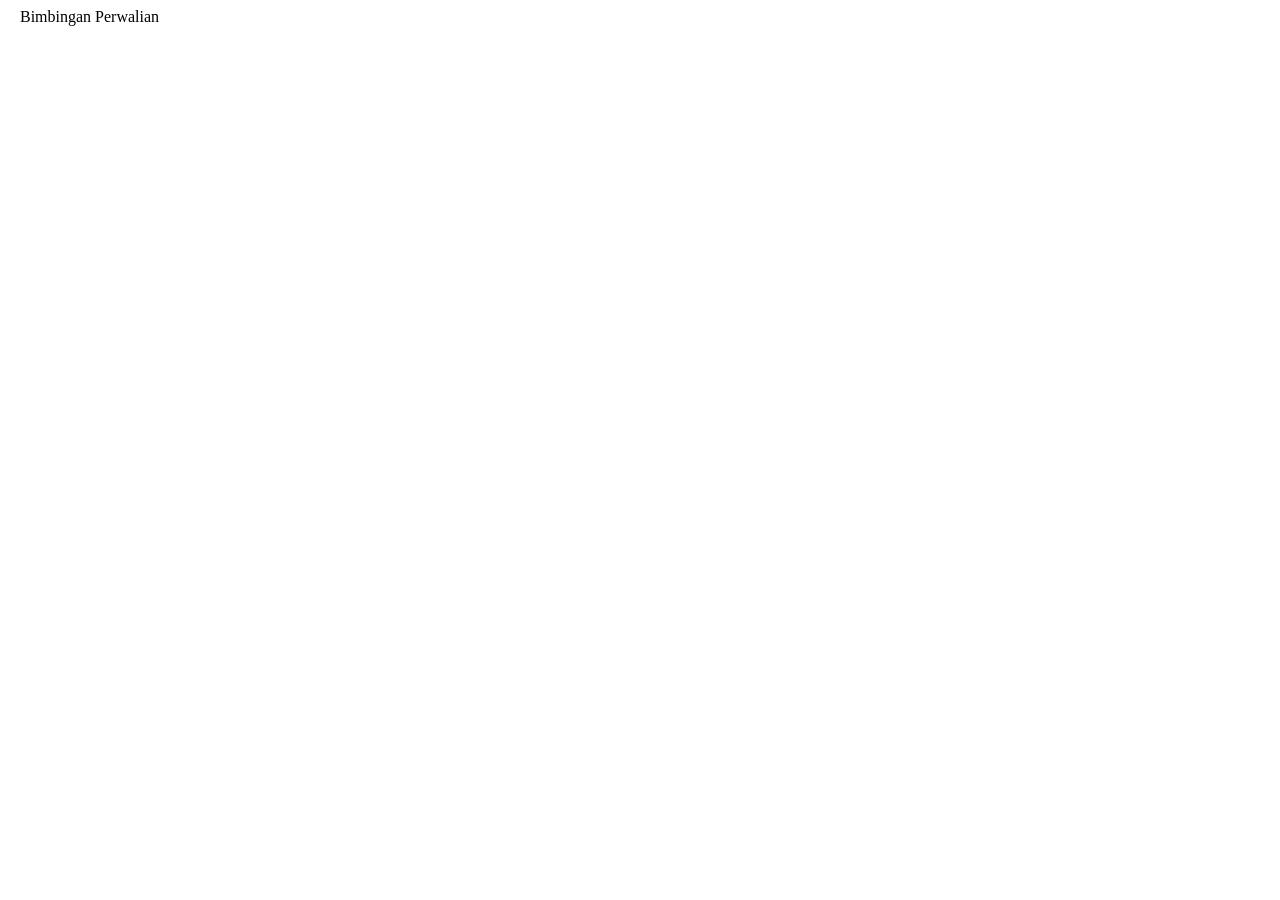
==== menu-perwalian.html @ 116cba56 "Refactor getUsernameGuruAktif for better clarity Refactor getUsernameGuruAktif function to prioritiz" ====
<!-- FILE: menu-perwalian.html -->

<!-- PUSTAKA SHEETJS UNTUK EKSPOR EXCEL -->
<script src="https://cdn.jsdelivr.net/npm/xlsx@0.18.5/dist/xlsx.full.min.js"></script>

<!-- 1. MENU UTAMA SIDEBAR (Dropdown Accordion) -->
<div id="btnNavBimbinganPerwalian" class="menu-item" onclick="toggleSubMenuPerwalian()" style="justify-content: space-between;">
    <div style="display: flex; align-items: center; gap: 12px;">
        <i class="ri-user-shared-line"></i> Bimbingan Perwalian
    </div>
    <i class="ri-arrow-down-s-line" id="iconArrowPerwalian" style="transition: transform 0.3s ease;"></i>
</div>

<!-- CONTAINER SUB-MENU PERWALIAN -->
<div id="subMenuPerwalianContainer" style="display: none; padding-left: 18px; flex-direction: column; gap: 4px; margin-top: 2px;">
    <div id="btnSubPerkembanganSiswa" class="menu-item" onclick="switchSidebarMenu('perkembanganSiswaTab')" style="font-size: 13px; padding: 10px 14px;">
        <i class="ri-line-chart-line"></i> Monitoring Perkembangan
    </div>
    <div id="btnSubKehadiranKedisiplinan" class="menu-item" onclick="switchSidebarMenu('kehadiranKedisiplinanTab')" style="font-size: 13px; padding: 10px 14px;">
        <i class="ri-user-follow-line"></i> Kehadiran & Kedisiplinan
    </div>
    <div id="btnSubCatatanWali" class="menu-item" onclick="switchSidebarMenu('catatanWaliTab')" style="font-size: 13px; padding: 10px 14px;">
        <i class="ri-draft-line"></i> Catatan & Karakter Murid
    </div>
    <div id="btnSubRekomendasiKarir" class="menu-item" onclick="switchSidebarMenu('rekomendasiKarirTab')" style="font-size: 13px; padding: 10px 14px;">
        <i class="ri-compass-3-line"></i> Rekomendasi Studi & Karir
    </div>
</div>


<!-- HALAMAN KONTEN SUB-MENU 1: MONITORING PERKEMBANGAN -->
<div id="perkembanganSiswaTab" class="tab-content-view" style="display:none;">
    
    <div class="content-header" style="margin-bottom: 20px;">
        <h2 style="font-size:20px; font-weight:700; color:#1e293b; margin-bottom:4px;">Daftar Murid Binaan &amp; Jurnal Perwalian</h2>
        <p style="color:#64748b; font-size:13px;">Daftar siswa binaan aktif beserta rekam jejak bimbingan perwalian.</p>
    </div>

    <!-- 1. TABEL DAFTAR MURID BINAAN (LANGSUNG TAMPIL ATAS) -->
    <div style="background:#fff; border-radius:12px; border:1px solid #e2e8f0; padding:16px; margin-bottom:24px; box-shadow:0 1px 3px rgba(0,0,0,0.05);">
        <div style="display:flex; justify-content:space-between; align-items:center; margin-bottom:12px;">
            <h3 style="font-size:15px; font-weight:700; color:#0f172a; margin:0;">
                <i class="ri-user-star-line" style="color:#2563eb;"></i> Daftar Murid Binaan Aktif
            </h3>
            <span id="totalMuridBadge" style="background:#e0f2fe; color:#0369a1; padding:4px 10px; border-radius:20px; font-size:12px; font-weight:600;">Memuat data...</span>
        </div>
        
        <div style="overflow-x:auto;">
            <table style="width:100%; border-collapse:collapse; text-align:left; font-size:13px;">
                <thead>
                    <tr style="background:#f8fafc; border-bottom:1px solid #e2e8f0; color:#475569; font-weight:600;">
                        <th style="padding:10px 12px; width:40px; text-align:center;">No.</th>
                        <th style="padding:10px 12px; width:120px;">NISN</th>
                        <th style="padding:10px 12px;">Nama Siswa</th>
                        <th style="padding:10px 12px; width:100px; text-align:center;">Kelas</th>
                        <th style="padding:10px 12px; width:80px; text-align:center;">Rata-Rata</th>
                        <th style="padding:10px 12px; width:80px; text-align:center;">Rank</th>
                        <th style="padding:10px 12px; width:120px; text-align:center;">Aksi</th>
                    </tr>
                </thead>
                <tbody id="tbodyDaftarMuridBinaan">
                    <tr><td colspan="7" style="text-align:center; padding:16px; color:#94a3b8;">Memuat daftar siswa binaan...</td></tr>
                </tbody>
            </table>
        </div>
    </div>

    <!-- 2. RIWAYAT JURNAL PERWALIAN (DI BAGIAN BAWAH) -->
    <div style="background:#fff; border-radius:12px; border:1px solid #e2e8f0; padding:16px; box-shadow:0 1px 3px rgba(0,0,0,0.05);">
        <div style="display:flex; justify-content:space-between; align-items:center; flex-wrap:wrap; gap:12px; margin-bottom:16px;">
            <h3 style="font-size:15px; font-weight:700; color:#0f172a; margin:0;">
                <i class="ri-file-list-3-line" style="color:#2563eb;"></i> Riwayat Bimbingan Bulanan
            </h3>

            <div style="display:flex; align-items:center; gap:8px; flex-wrap:wrap;">
                <label style="font-size:13px; font-weight:600; color:#475569;">Bulan:</label>
                <select id="filterBulanJurnal" onchange="muatJurnalPerwalian()" style="padding:6px 12px; border:1px solid #cbd5e1; border-radius:8px; font-size:13px;">
                    <option value="Januari">Januari</option><option value="Februari">Februari</option><option value="Maret">Maret</option>
                    <option value="April">April</option><option value="Mei">Mei</option><option value="Juni">Juni</option>
                    <option value="Juli">Juli</option><option value="Agustus" selected>Agustus</option><option value="September">September</option>
                    <option value="Oktober">Oktober</option><option value="November">November</option><option value="Desember">Desember</option>
                </select>

                <!-- TOMBOL EKSPOR EXCEL & CETAK PDF LAPORAN -->
                <button onclick="eksporJurnalKeExcel()" style="background:#16a34a; color:#fff; border:none; padding:7px 12px; border-radius:8px; font-weight:600; font-size:12px; cursor:pointer; display:flex; align-items:center; gap:4px;">
                    <i class="ri-file-excel-2-line"></i> Ekspor Excel
                </button>
                <button onclick="cetakLaporanPerwalianPDF()" style="background:#0284c7; color:#fff; border:none; padding:7px 12px; border-radius:8px; font-weight:600; font-size:12px; cursor:pointer; display:flex; align-items:center; gap:4px;">
                    <i class="ri-printer-line"></i> Cetak PDF
                </button>

                <button onclick="bukaModalFormPerwalian()" style="background:#2563eb; color:#fff; border:none; padding:7px 14px; border-radius:8px; font-weight:600; font-size:12px; cursor:pointer; display:flex; align-items:center; gap:4px;">
                    <i class="ri-add-line"></i> Tambah Catatan Manual
                </button>
            </div>
        </div>

        <div style="overflow-x:auto;">
            <table style="width:100%; border-collapse:collapse; text-align:left; font-size:13px;">
                <thead>
                    <tr style="background:#f8fafc; border-bottom:1px solid #e2e8f0; color:#475569;">
                        <th style="padding:10px 12px; width:40px; text-align:center;">No.</th>
                        <th style="padding:10px 12px; width:100px;">Tanggal</th>
                        <th style="padding:10px 12px; width:180px;">Nama Murid</th>
                        <th style="padding:10px 12px;">Masalah</th>
                        <th style="padding:10px 12px;">Saran / Tindak Lanjut</th>
                    </tr>
                </thead>
                <tbody id="tbodyJurnalPerwalianModern">
                    <tr><td colspan="5" style="text-align:center; padding:16px; color:#94a3b8;">Memuat data jurnal...</td></tr>
                </tbody>
            </table>
        </div>
    </div>
</div>

<!-- ========================================== -->
<!-- MODAL FORM CATATAN PERWALIAN FITUR INSTAN -->
<!-- ========================================== -->
<div id="modalFormPerwalian" style="display: none; position: fixed; top: 0; left: 0; width: 100%; height: 100%; background: rgba(15, 23, 42, 0.6); z-index: 9999; justify-content: center; align-items: center; padding: 16px;">
    <div style="background: #fff; border-radius: 12px; width: 100%; max-width: 580px; padding: 24px; box-shadow: 0 20px 25px -5px rgba(0, 0, 0, 0.1); max-height: 90vh; overflow-y: auto;">
        <div style="display: flex; justify-content: space-between; align-items: center; margin-bottom: 16px;">
            <h3 style="font-size: 16px; font-weight: 700; color: #0f172a; margin: 0;">Tambah Catatan Bimbingan</h3>
            <button onclick="tutupModalFormPerwalian()" style="background: none; border: none; font-size: 20px; cursor: pointer; color: #64748b;">&times;</button>
        </div>

        <!-- FITUR INSTAN: REKOMENDASI CATATAN CEPAT -->
        <div style="background: #f8fafc; border: 1px dashed #cbd5e1; padding: 12px; border-radius: 10px; margin-bottom: 16px;">
            <label style="display: block; font-size: 11px; font-weight: 700; color: #1e293b; margin-bottom: 8px;">⚡ Pilihan Rekomendasi Instan:</label>
            <div style="display: flex; flex-wrap: wrap; gap: 6px; max-height: 110px; overflow-y: auto; padding-right: 4px;">
                <button type="button" onclick="isiTemplateInstan('disiplin')" style="background: #e0f2fe; color: #0369a1; border: 1px solid #bae6fd; padding: 4px 10px; border-radius: 6px; font-size: 11px; font-weight: 600; cursor: pointer;">Kedisiplinan</button>
                <button type="button" onclick="isiTemplateInstan('akademik')" style="background: #fef3c7; color: #92400e; border: 1px solid #fde68a; padding: 4px 10px; border-radius: 6px; font-size: 11px; font-weight: 600; cursor: pointer;">Motivasi Belajar</button>
                <button type="button" onclick="isiTemplateInstan('karir')" style="background: #dcfce7; color: #166534; border: 1px solid #bbf7d0; padding: 4px 10px; border-radius: 6px; font-size: 11px; font-weight: 600; cursor: pointer;">Studi & Karir</button>
                <button type="button" onclick="isiTemplateInstan('karakter')" style="background: #f3e8ff; color: #6b21a8; border: 1px solid #e9d5ff; padding: 4px 10px; border-radius: 6px; font-size: 11px; font-weight: 600; cursor: pointer;">Sikap & Karakter</button>
                <button type="button" onclick="isiTemplateInstan('presensi')" style="background: #ffe4e6; color: #9f1239; border: 1px solid #fecdd3; padding: 4px 10px; border-radius: 6px; font-size: 11px; font-weight: 600; cursor: pointer;">Kehadiran / Presensi</button>
                <button type="button" onclick="isiTemplateInstan('ujian')" style="background: #ffedd5; color: #9a3412; border: 1px solid #fed7aa; padding: 4px 10px; border-radius: 6px; font-size: 11px; font-weight: 600; cursor: pointer;">Persiapan Ujian</button>
                <button type="button" onclick="isiTemplateInstan('bakat')" style="background: #e0e7ff; color: #3730a3; border: 1px solid #c7d2fe; padding: 4px 10px; border-radius: 6px; font-size: 11px; font-weight: 600; cursor: pointer;">Pengembangan Bakat</button>
                <button type="button" onclick="isiTemplateInstan('evaluasi')" style="background: #f1f5f9; color: #334155; border: 1px solid #e2e8f0; padding: 4px 10px; border-radius: 6px; font-size: 11px; font-weight: 600; cursor: pointer;">Evaluasi Semester</button>
            </div>
        </div>

        <form id="formPerwalian" onsubmit="simpanCatatanPerwalian(event)">
            <div style="margin-bottom: 12px;">
                <label style="display: block; font-size: 12px; font-weight: 600; color: #475569; margin-bottom: 4px;">Tanggal Bimbingan</label>
                <input type="date" id="inputTanggalPerwalian" required style="width: 100%; padding: 8px 12px; border: 1px solid #cbd5e1; border-radius: 8px; font-size: 13px;">
            </div>

            <div style="margin-bottom: 12px;">
                <label style="display: block; font-size: 12px; font-weight: 600; color: #475569; margin-bottom: 4px;">Pilih Murid</label>
                <select id="inputSiswaPerwalian" required style="width: 100%; padding: 8px 12px; border: 1px solid #cbd5e1; border-radius: 8px; font-size: 13px;">
                    <option value="">-- Pilih Murid Perwalian --</option>
                    <option value="SEMUA_SISWA" style="font-weight:700; color:#2563eb;">🌐 -- SEMUA MURID BINAAN (Input Massal) --</option>
                </select>
            </div>

            <div style="margin-bottom: 12px;">
                <label style="display: block; font-size: 12px; font-weight: 600; color: #475569; margin-bottom: 4px;">Permasalahan / Topik Bimbingan</label>
                <textarea id="inputMasalahPerwalian" rows="3" required style="width: 100%; padding: 8px 12px; border: 1px solid #cbd5e1; border-radius: 8px; font-size: 13px;"></textarea>
            </div>

            <div style="margin-bottom: 16px;">
                <label style="display: block; font-size: 12px; font-weight: 600; color: #475569; margin-bottom: 4px;">Saran / Tindak Lanjut</label>
                <textarea id="inputSaranPerwalian" rows="3" required style="width: 100%; padding: 8px 12px; border: 1px solid #cbd5e1; border-radius: 8px; font-size: 13px;"></textarea>
            </div>

            <div style="display: flex; justify-content: flex-end; gap: 8px;">
                <button type="button" onclick="tutupModalFormPerwalian()" style="padding: 8px 16px; border: 1px solid #cbd5e1; background: #fff; border-radius: 8px; font-size: 13px; cursor: pointer;">Batal</button>
                <button type="submit" id="btnSimpanPerwalian" style="padding: 8px 16px; background: #2563eb; color: #fff; border: none; border-radius: 8px; font-size: 13px; font-weight: 600; cursor: pointer;">Simpan Catatan</button>
            </div>
        </form>
    </div>
</div>

<!-- SCRIPT LOGIKA JAVASCRIPT -->
<script>
var dataGlobalMuridPerwalian = [];
var dataGlobalJurnalPerwalian = []; 

// FUNGSI MENDAPATKAN USERNAME / NAMA GURU AKTIF SAAT INI (PREVENT STUCK AKUN)
function getUsernameGuruAktif() {
    // 1. Ambil dari objek sesi login aktif yang sedang berjalan di portal
    if (typeof sessionUserAktif !== 'undefined' && sessionUserAktif) {
        if (sessionUserAktif.nama) return sessionUserAktif.nama;
        if (sessionUserAktif.username_guru) return sessionUserAktif.username_guru;
        if (sessionUserAktif.username) return sessionUserAktif.username;
    }

    // 2. Ambil dari teks nama di sidebar jika sudah dirender
    let elNama = document.getElementById('lblUserAktif');
    if (elNama) {
        let teksNama = (elNama.innerText || elNama.textContent || '').trim();
        if (teksNama && teksNama !== '-' && teksNama.length > 2) {
            return teksNama;
        }
    }

    return 'Nurul Faozi';
}

// FUNGSI MENDAPATKAN IDENTITAS GURU AKTIF LENGKAP
function getIdentitasGuruAktif() {
    let nama = 'Nurul Faozi';
    let nip = '199312312019031012';

    if (typeof userActive !== 'undefined' && userActive) {
        if (userActive.nama) nama = userActive.nama;
        if (userActive.nip && userActive.nip !== 'GURUSMAN1') nip = userActive.nip;
    } else {
        let storedNama = localStorage.getItem('loggedInNama') || sessionStorage.getItem('loggedInNama');
        let storedNip = sessionStorage.getItem('loggedInUser') || localStorage.getItem('loggedInUser');
        if (storedNama) nama = storedNama;
        if (storedNip && storedNip !== 'GURUSMAN1') nip = storedNip;
    }

    return { nama: nama, nip: nip };
}

// TEMPLATE REKOMENDASI CATATAN INSTAN LENGKAP
const TEMPLATE_CATATAN = {
    disiplin: {
        masalah: 'Monitoring ketepatan waktu dan kedisiplinan belajar di kelas.',
        saran: 'Mempertahankan kedisiplinan hadir, mematuhi tata tertib sekolah, dan menjaga kerapian berpakaian.'
    },
    akademik: {
        masalah: 'Evaluasi capaian hasil belajar dan konsistensi waktu belajar mandiri.',
        saran: 'Menyusun jadwal belajar rutin di rumah, mengurangi penggunaan gawai berlebihan, serta aktif bertanya saat pembelajaran.'
    },
    karir: {
        masalah: 'Konsultasi minat jurusan perguruan tinggi dan eksplorasi karir masa depan.',
        saran: 'Diarahkan mempelajari kekeketatan jalur SNBP/SNBT, menjaga stabilitas nilai rapor, serta melatih soal tes masuk perguruan tinggi.'
    },
    karakter: {
        masalah: 'Pembinaan karakter, pergaulan dengan teman sebaya, serta sikap kepemimpinan.',
        saran: 'Tingkatkan kerja sama dalam kelompok, jaga kesantunan berkomunikasi dengan guru, dan aktif dalam kegiatan positif.'
    },
    presensi: {
        masalah: 'Klarifikasi catatan ketidakhadiran (izin/sakit/tanpa keterangan) dalam bulan ini.',
        saran: 'Diharapkan selalu memberikan surat keterangan resmi jika berhalangan hadir dan menjaga kondisi kesehatan fisik.'
    },
    ujian: {
        masalah: 'Kesiapan fisik dan mental menjelang pelaksanaan ujian/asesmen mendatang.',
        saran: 'Lakukan review materi pembelajaran secara berkala, hindari sistem belajar semalam (SKS), dan tingkatkan ibadah serta restu orang tua.'
    },
    bakat: {
        masalah: 'Pengembangan potensi non-akademik, bakat minat, dan kegiatan ekstrakurikuler.',
        saran: 'Seimbangkan waktu antara kesibukan organisasi/ekstrakurikuler dengan kewajiban akademik utama.'
    },
    evaluasi: {
        masalah: 'Refleksi pencapaian hasil belajar dan target perbaikan nilai semester ini.',
        saran: 'Lakukan perbaikan pada mata pelajaran yang belum mencapai KKM/KKTP dan pertahankan nilai pada mata pelajaran unggulan.'
    }
};

function isiTemplateInstan(kategori) {
    if (TEMPLATE_CATATAN[kategori]) {
        document.getElementById('inputMasalahPerwalian').value = TEMPLATE_CATATAN[kategori].masalah;
        document.getElementById('inputSaranPerwalian').value = TEMPLATE_CATATAN[kategori].saran;
    }
}

// 1. Fungsi Pemuat Murid Binaan Otomatis Dinamis
function muatDaftarMuridBinaanLangsung() {
    let userGuru = getUsernameGuruAktif();
    
    const tbodyMurid = document.getElementById('tbodyDaftarMuridBinaan');
    const badgeTotal = document.getElementById('totalMuridBadge');
    const selectModal = document.getElementById('inputSiswaPerwalian');

    if (!tbodyMurid) return;

    fetch(`${WEB_APP_URL}?action=getMuridPerwalian&username_guru=${encodeURIComponent(userGuru)}`)
        .then(res => res.json())
        .then(data => {
            dataGlobalMuridPerwalian = data;
            tbodyMurid.innerHTML = '';
            
            if (selectModal) {
                selectModal.innerHTML = `
                    <option value="">-- Pilih Murid Perwalian --</option>
                    <option value="SEMUA_SISWA" style="font-weight:700; color:#2563eb;">🌐 -- SEMUA MURID BINAAN (Input Massal) --</option>`;
            }

            if (!data || data.length === 0) {
                tbodyMurid.innerHTML = '<tr><td colspan="7" style="text-align:center; padding:16px; color:#94a3b8;">Tidak ada data murid binaan.</td></tr>';
                if (badgeTotal) badgeTotal.innerText = '0 Murid';
                return;
            }

            if (badgeTotal) badgeTotal.innerText = `${data.length} Murid Binaan`;

            data.forEach((siswa, index) => {
                tbodyMurid.innerHTML += `
                    <tr style="border-bottom:1px solid #f1f5f9;">
                        <td style="padding:10px 12px; text-align:center; color:#64748b;">${index + 1}</td>
                        <td style="padding:10px 12px; font-family:monospace; color:#334155;">${siswa.nisn}</td>
                        <td style="padding:10px 12px; font-weight:600; color:#0f172a;">${siswa.nama}</td>
                        <td style="padding:10px 12px; text-align:center;"><span style="background:#f1f5f9; padding:2px 8px; border-radius:6px; font-weight:600;">${siswa.kelas}</span></td>
                        <td style="padding:10px 12px; text-align:center;">${siswa.avg || '-'}</td>
                        <td style="padding:10px 12px; text-align:center;">${siswa.rank || '-'}</td>
                        <td style="padding:10px 12px; text-align:center;">
                            <button onclick="bukaModalFormKhusus('${siswa.nisn}')" style="background:#2563eb; color:#fff; border:none; padding:5px 10px; border-radius:6px; font-size:11px; font-weight:600; cursor:pointer;">
                                + Catat Bimbingan
                            </button>
                        </td>
                    </tr>`;

                if (selectModal) {
                    selectModal.innerHTML += `<option value="${siswa.nisn}">${siswa.nama} (${siswa.kelas})</option>`;
                }
            });
        })
        .catch(err => {
            console.error(err);
            tbodyMurid.innerHTML = '<tr><td colspan="7" style="text-align:center; padding:16px; color:#ef4444;">Gagal memuat daftar murid.</td></tr>';
        });
}

// 2. Fungsi Pemuat Jurnal Bimbingan Bulanan Dinamis
function muatJurnalPerwalian() {
    let userGuru = getUsernameGuruAktif();
    
    const filterBulan = document.getElementById('filterBulanJurnal');
    const bulan = filterBulan ? filterBulan.value : 'Agustus';
    const tbody = document.getElementById('tbodyJurnalPerwalianModern');

    if (!tbody) return;

    tbody.innerHTML = '<tr><td colspan="5" style="text-align:center; padding:16px; color:#94a3b8;">Memuat riwayat jurnal...</td></tr>';

    fetch(`${WEB_APP_URL}?action=getJurnalPerwalian&username_guru=${encodeURIComponent(userGuru)}&bulan=${encodeURIComponent(bulan)}`)
        .then(res => res.json())
        .then(data => {
            dataGlobalJurnalPerwalian = data || [];
            tbody.innerHTML = '';
            if (!data || data.length === 0) {
                tbody.innerHTML = '<tr><td colspan="5" style="text-align:center; padding:16px; color:#94a3b8;">Belum ada catatan bimbingan untuk bulan ini.</td></tr>';
                return;
            }
            data.forEach((item, index) => {
                tbody.innerHTML += `
                    <tr style="border-bottom:1px solid #f1f5f9;">
                        <td style="padding:10px 12px; text-align:center; color:#64748b;">${index + 1}</td>
                        <td style="padding:10px 12px; color:#475569;">${item.tanggal}</td>
                        <td style="padding:10px 12px; font-weight:600; color:#0f172a;">${item.nama}</td>
                        <td style="padding:10px 12px; color:#334155;">${item.masalah}</td>
                        <td style="padding:10px 12px; color:#334155;">${item.saran}</td>
                    </tr>`;
            });
        })
        .catch(err => {
            console.error('Gagal mengambil jurnal:', err);
            tbody.innerHTML = '<tr><td colspan="5" style="text-align:center; padding:16px; color:#ef4444;">Gagal memuat jurnal perwalian.</td></tr>';
        });
}

// 3. FITUR EKSPOR JURNAL PEMBINAAN KE EXCEL (.XLSX) WITH IDENTITAS GURU
function eksporJurnalKeExcel() {
    if (!dataGlobalJurnalPerwalian || dataGlobalJurnalPerwalian.length === 0) {
        alert("Belum ada data jurnal pembinaan untuk diekspor pada bulan ini.");
        return;
    }

    const guru = getIdentitasGuruAktif();
    const bulan = document.getElementById('filterBulanJurnal') ? document.getElementById('filterBulanJurnal').value : 'Bulanan';

    const excelRows = [
        { "A": "LAPORAN REKAPITULASI PEMBINAAN SISWA BINAAN" },
        { "A": `Guru Pembimbing / Wali: ${guru.nama}` },
        { "A": `NIP: ${guru.nip}` },
        { "A": `Periode Bulan: ${bulan}` },
        {}, 
        { 
            "A": "No.", 
            "B": "ID Jurnal", 
            "C": "Tanggal", 
            "D": "Bulan", 
            "E": "NISN", 
            "F": "Nama Murid Binaan", 
            "G": "Kelas", 
            "H": "Permasalahan / Catatan", 
            "I": "Saran / Tindak Lanjut" 
        }
    ];

    dataGlobalJurnalPerwalian.forEach((item, index) => {
        excelRows.push({
            "A": index + 1,
            "B": item.id_jurnal || '-',
            "C": item.tanggal || '-',
            "D": item.bulan || bulan,
            "E": item.nisn || '-',
            "F": item.nama || '-',
            "G": item.kelas_asal || '-',
            "H": item.masalah || '-',
            "I": item.saran || '-'
        });
    });

    const worksheet = XLSX.utils.json_to_sheet(excelRows, { skipHeader: true });
    
    worksheet['!cols'] = [
        { wch: 6 },  
        { wch: 18 }, 
        { wch: 12 }, 
        { wch: 12 }, 
        { wch: 14 }, 
        { wch: 28 }, 
        { wch: 10 }, 
        { wch: 40 }, 
        { wch: 40 }  
    ];

    const workbook = XLSX.utils.book_new();
    XLSX.utils.book_append_sheet(workbook, worksheet, `Pembinaan ${bulan}`);

    XLSX.writeFile(workbook, `Laporan_Pembinaan_Siswa_${guru.nama.replace(/\s+/g, '_')}_${bulan}.xlsx`);
}

// 4. FITUR CETAK LAPORAN / PDF RESMI PERWALIAN WITH IDENTITAS GURU
function cetakLaporanPerwalianPDF() {
    if (!dataGlobalJurnalPerwalian || dataGlobalJurnalPerwalian.length === 0) {
        alert("Belum ada data jurnal pembinaan untuk dicetak pada bulan ini.");
        return;
    }

    const guru = getIdentitasGuruAktif();
    const bulan = document.getElementById('filterBulanJurnal') ? document.getElementById('filterBulanJurnal').value : '';

    let htmlTabel = dataGlobalJurnalPerwalian.map((item, index) => `
        <tr>
            <td style="text-align:center; padding: 6px;">${index + 1}</td>
            <td style="padding: 6px; text-align:center;">${item.tanggal || '-'}</td>
            <td style="padding: 6px; font-weight: bold;">${item.nama || '-'}</td>
            <td style="text-align:center; padding: 6px;">${item.nisn || '-'}</td>
            <td style="padding: 6px;">${item.masalah || '-'}</td>
            <td style="padding: 6px;">${item.saran || '-'}</td>
        </tr>
    `).join('');

    let win = window.open('', '', 'height=750,width=950');
    win.document.write(`
        <html>
            <head>
                <title>Laporan Pembinaan Perwalian - ${guru.nama}</title>
                <style>
                    body { font-family: 'Times New Roman', Times, serif; padding: 20px; color: #000; }
                    .header { text-align: center; margin-bottom: 15px; border-bottom: 2px solid #000; padding-bottom: 10px; }
                    .header h2 { margin: 0; font-size: 18px; text-transform: uppercase; }
                    .header h3 { margin: 4px 0 0 0; font-size: 14px; font-weight: normal; }
                    .identitas-guru { margin-bottom: 15px; font-size: 13px; line-height: 1.5; }
                    table { width: 100%; border-collapse: collapse; margin-top: 10px; font-size: 12px; }
                    th, td { border: 1px solid #000; word-wrap: break-word; }
                    th { background-color: #f2f2f2; padding: 8px; text-align: center; font-weight: bold; }
                    .ttd-container { margin-top: 40px; float: right; text-align: center; width: 250px; font-size: 12px; }
                </style>
            </head>
            <body>
                <div class="header">
                    <h2>LAPORAN REKAPITULASI PEMBINAAN SISWA BINAAN</h2>
                    <h3>SMAN 1 JAKARTA</h3>
                </div>

                <div class="identitas-guru">
                    <table style="border: none; width: 100%; font-size: 13px;">
                        <tr style="border: none;"><td style="border: none; width: 140px;"><b>Nama Guru / Wali</b></td><td style="border: none;">: ${guru.nama}</td></tr>
                        <tr style="border: none;"><td style="border: none;"><b>NIP</b></td><td style="border: none;">: ${guru.nip}</td></tr>
                        <tr style="border: none;"><td style="border: none;"><b>Periode Bulan</b></td><td style="border: none;">: ${bulan.toUpperCase()}</td></tr>
                    </table>
                </div>

                <table>
                    <thead>
                        <tr>
                            <th style="width: 30px;">NO</th>
                            <th style="width: 80px;">TANGGAL</th>
                            <th style="width: 160px;">NAMA MURID</th>
                            <th style="width: 90px;">NISN</th>
                            <th>PERMASALAHAN / CATATAN</th>
                            <th>SARAN / TINDAK LANJUT</th>
                        </tr>
                    </thead>
                    <tbody>
                        ${htmlTabel}
                    </tbody>
                </table>

                <div class="ttd-container">
                    <p>Jakarta, ${new Date().toLocaleDateString('id-ID', {day: 'numeric', month: 'long', year: 'numeric'})}</p>
                    <p>Guru Wali Kelas / Pembimbing,</p>
                    <br><br><br><br>
                    <p><b><u>${guru.nama}</u></b><br>NIP. ${guru.nip}</p>
                </div>
            </body>
        </html>
    `);
    win.document.close();
    win.print();
}

// 5. Buka Modal Khusus Siswa
function bukaModalFormKhusus(nisn) {
    if (typeof window.bukaModalFormPerwalian === 'function') {
        window.bukaModalFormPerwalian();
    }
    setTimeout(() => {
        const selectModal = document.getElementById('inputSiswaPerwalian');
        if (selectModal) selectModal.value = nisn;
    }, 200);
}

// 6. Simpan Form Catatan Perwalian
function simpanCatatanPerwalian(event) {
    event.preventDefault();
    const btnSimpan = document.getElementById('btnSimpanPerwalian');
    if (btnSimpan) {
        btnSimpan.disabled = true;
        btnSimpan.innerText = 'Menyimpan...';
    }

    let userGuru = getUsernameGuruAktif();
    const sasaranSiswa = document.getElementById('inputSiswaPerwalian').value;
    
    let daftarNisnTarget = [];
    if (sasaranSiswa === 'SEMUA_SISWA') {
        if (!dataGlobalMuridPerwalian || dataGlobalMuridPerwalian.length === 0) {
            alert('Tidak ada data murid binaan untuk disimpan secara massal.');
            if (btnSimpan) { btnSimpan.disabled = false; btnSimpan.innerText = 'Simpan Catatan'; }
            return;
        }
        daftarNisnTarget = dataGlobalMuridPerwalian.map(s => s.nisn);
    } else {
        daftarNisnTarget = [sasaranSiswa];
    }

    const payload = {
        action: 'simpanJurnalPerwalian',
        username_guru: userGuru,
        tanggal: document.getElementById('inputTanggalPerwalian').value,
        nisn_list: daftarNisnTarget,
        nisn: sasaranSiswa !== 'SEMUA_SISWA' ? sasaranSiswa : '',
        masalah: document.getElementById('inputMasalahPerwalian').value,
        saran: document.getElementById('inputSaranPerwalian').value
    };

    fetch(WEB_APP_URL, {
        method: 'POST',
        headers: { 'Content-Type': 'text/plain;charset=utf-8' },
        body: JSON.stringify(payload)
    })
    .then(res => res.json())
    .then(res => {
        alert(sasaranSiswa === 'SEMUA_SISWA' ? 'Catatan berhasil dikirim ke seluruh murid binaan!' : 'Catatan bimbingan berhasil disimpan!');
        if (typeof window.tutupModalFormPerwalian === 'function') {
            window.tutupModalFormPerwalian();
        }
        document.getElementById('formPerwalian').reset();
        muatJurnalPerwalian();
    })
    .catch(err => {
        console.error(err);
        alert('Gagal menyimpan catatan bimbingan.');
    })
    .finally(() => {
        if (btnSimpan) {
            btnSimpan.disabled = false;
            btnSimpan.innerText = 'Simpan Catatan';
        }
    });
}

// Registrasi fungsi ke Global Scope
window.muatDaftarMuridBinaanLangsung = muatDaftarMuridBinaanLangsung;
window.muatJurnalPerwalian = muatJurnalPerwalian;
window.simpanCatatanPerwalian = simpanCatatanPerwalian;
window.isiTemplateInstan = isiTemplateInstan;
window.eksporJurnalKeExcel = eksporJurnalKeExcel;
window.cetakLaporanPerwalianPDF = cetakLaporanPerwalianPDF;

// Jalankan Pemuatan Otomatis
muatDaftarMuridBinaanLangsung();
muatJurnalPerwalian();
</script>
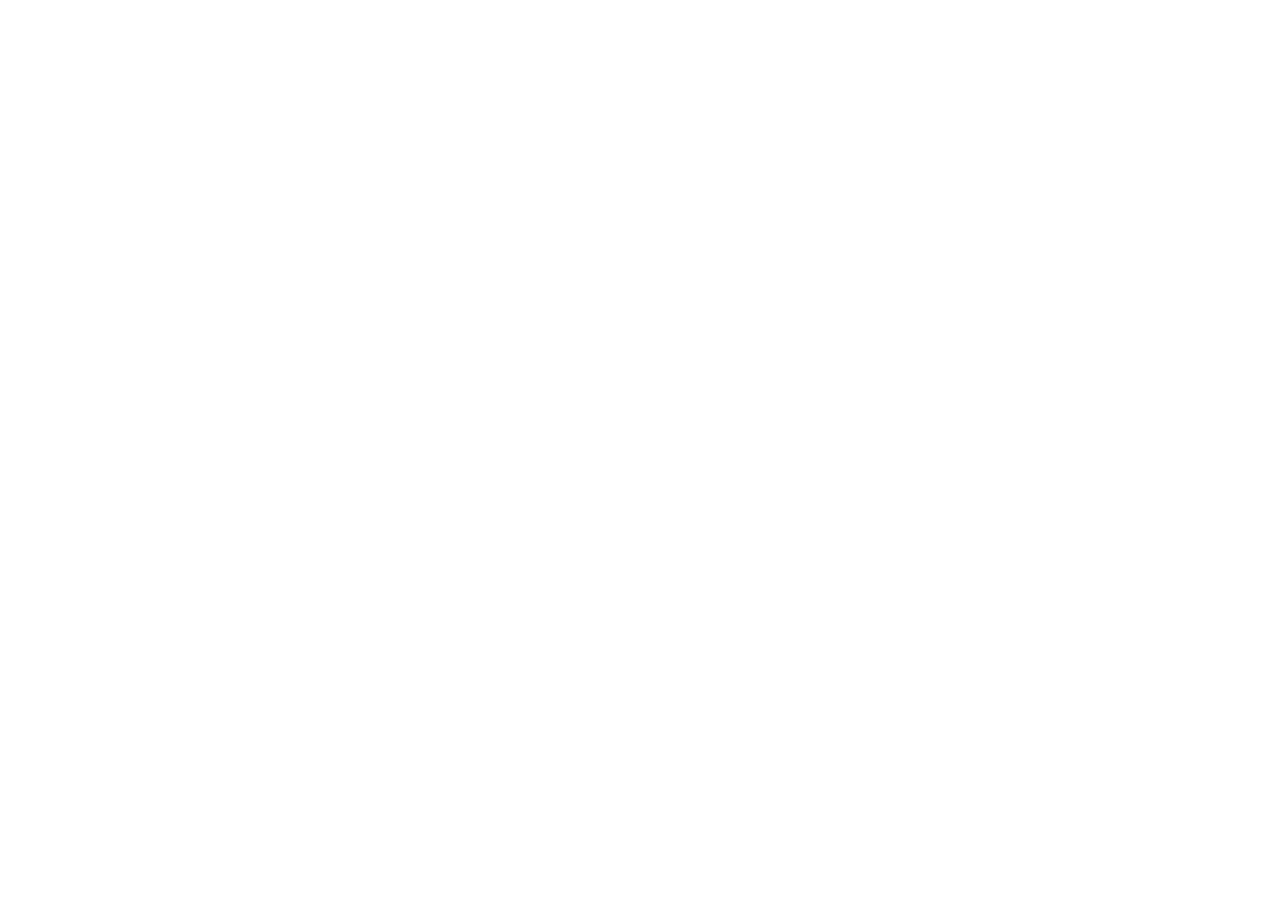
==== commit 18fe1c29: "Update menu-perwalian.html" ====
--- a/menu-perwalian.html
+++ b/menu-perwalian.html
@@ -3,27 +3,30 @@
 <!-- PUSTAKA SHEETJS UNTUK EKSPOR EXCEL -->
 <script src="https://cdn.jsdelivr.net/npm/xlsx@0.18.5/dist/xlsx.full.min.js"></script>
 
-<!-- 1. MENU UTAMA SIDEBAR (Dropdown Accordion) -->
-<div id="btnNavBimbinganPerwalian" class="menu-item" onclick="toggleSubMenuPerwalian()" style="justify-content: space-between;">
-    <div style="display: flex; align-items: center; gap: 12px;">
-        <i class="ri-user-shared-line"></i> Bimbingan Perwalian
+<!-- WRAPPER UTAMA MENU PERWALIAN (Sembunyi secara default untuk mencegah bocor di akun siswa) -->
+<div id="containerMenuPerwalianGroup" style="display: none;">
+    <!-- 1. MENU UTAMA SIDEBAR (Dropdown Accordion) -->
+    <div id="btnNavBimbinganPerwalian" class="menu-item" onclick="toggleSubMenuPerwalian()" style="justify-content: space-between;">
+        <div style="display: flex; align-items: center; gap: 12px;">
+            <i class="ri-user-shared-line"></i> Bimbingan Perwalian
+        </div>
+        <i class="ri-arrow-down-s-line" id="iconArrowPerwalian" style="transition: transform 0.3s ease;"></i>
     </div>
-    <i class="ri-arrow-down-s-line" id="iconArrowPerwalian" style="transition: transform 0.3s ease;"></i>
-</div>
-
-<!-- CONTAINER SUB-MENU PERWALIAN -->
-<div id="subMenuPerwalianContainer" style="display: none; padding-left: 18px; flex-direction: column; gap: 4px; margin-top: 2px;">
-    <div id="btnSubPerkembanganSiswa" class="menu-item" onclick="switchSidebarMenu('perkembanganSiswaTab')" style="font-size: 13px; padding: 10px 14px;">
-        <i class="ri-line-chart-line"></i> Monitoring Perkembangan
-    </div>
-    <div id="btnSubKehadiranKedisiplinan" class="menu-item" onclick="switchSidebarMenu('kehadiranKedisiplinanTab')" style="font-size: 13px; padding: 10px 14px;">
-        <i class="ri-user-follow-line"></i> Kehadiran & Kedisiplinan
-    </div>
-    <div id="btnSubCatatanWali" class="menu-item" onclick="switchSidebarMenu('catatanWaliTab')" style="font-size: 13px; padding: 10px 14px;">
-        <i class="ri-draft-line"></i> Catatan & Karakter Murid
-    </div>
-    <div id="btnSubRekomendasiKarir" class="menu-item" onclick="switchSidebarMenu('rekomendasiKarirTab')" style="font-size: 13px; padding: 10px 14px;">
-        <i class="ri-compass-3-line"></i> Rekomendasi Studi & Karir
+
+    <!-- CONTAINER SUB-MENU PERWALIAN -->
+    <div id="subMenuPerwalianContainer" style="display: none; padding-left: 18px; flex-direction: column; gap: 4px; margin-top: 2px;">
+        <div id="btnSubPerkembanganSiswa" class="menu-item" onclick="switchSidebarMenu('perkembanganSiswaTab')" style="font-size: 13px; padding: 10px 14px;">
+            <i class="ri-line-chart-line"></i> Monitoring Perkembangan
+        </div>
+        <div id="btnSubKehadiranKedisiplinan" class="menu-item" onclick="switchSidebarMenu('kehadiranKedisiplinanTab')" style="font-size: 13px; padding: 10px 14px;">
+            <i class="ri-user-follow-line"></i> Kehadiran & Kedisiplinan
+        </div>
+        <div id="btnSubCatatanWali" class="menu-item" onclick="switchSidebarMenu('catatanWaliTab')" style="font-size: 13px; padding: 10px 14px;">
+            <i class="ri-draft-line"></i> Catatan & Karakter Murid
+        </div>
+        <div id="btnSubRekomendasiKarir" class="menu-item" onclick="switchSidebarMenu('rekomendasiKarirTab')" style="font-size: 13px; padding: 10px 14px;">
+            <i class="ri-compass-3-line"></i> Rekomendasi Studi & Karir
+        </div>
     </div>
 </div>
 
@@ -175,17 +178,44 @@
 <script>
 var dataGlobalMuridPerwalian = [];
 var dataGlobalJurnalPerwalian = []; 
-
-// FUNGSI MENDAPATKAN USERNAME / NAMA GURU AKTIF SAAT INI (PREVENT STUCK AKUN)
+var namaGuruTerakhir = '';
+
+// 1. MEMBATASI AKSES MENU BERDASARKAN ROLE USER (GURU vs SISWA)
+function aturAksesMenuBerdasarkanRole() {
+    let roleUser = '';
+    
+    if (typeof sessionUserAktif !== 'undefined' && sessionUserAktif && sessionUserAktif.role) {
+        roleUser = sessionUserAktif.role.toString().toLowerCase();
+    } else {
+        try {
+            let sessionLocal = JSON.parse(localStorage.getItem("session_user_sman1") || "{}");
+            roleUser = (sessionLocal.role || '').toString().toLowerCase();
+        } catch(e) {}
+    }
+
+    const containerMenu = document.getElementById('containerMenuPerwalianGroup');
+
+    if (containerMenu) {
+        // Jika akun adalah GURU, WALI, atau ADMIN -> TAMPILKAN MENU
+        if (roleUser.includes('guru') || roleUser.includes('wali') || roleUser.includes('admin')) {
+            containerMenu.style.display = 'block';
+        } else {
+            // Jika akun SISWA -> SEMBUNYIKAN MENU PERWALIAN
+            containerMenu.style.display = 'none';
+        }
+    }
+}
+
+// 2. FUNGSI MENDAPATKAN USERNAME / NAMA GURU AKTIF SAAT INI
 function getUsernameGuruAktif() {
-    // 1. Ambil dari objek sesi login aktif yang sedang berjalan di portal
+    // Priority A: Objek Sesi Login Aktif Portal
     if (typeof sessionUserAktif !== 'undefined' && sessionUserAktif) {
-        if (sessionUserAktif.nama) return sessionUserAktif.nama;
+        if (sessionUserAktif.nama && sessionUserAktif.nama.trim() !== '') return sessionUserAktif.nama;
         if (sessionUserAktif.username_guru) return sessionUserAktif.username_guru;
         if (sessionUserAktif.username) return sessionUserAktif.username;
     }
 
-    // 2. Ambil dari teks nama di sidebar jika sudah dirender
+    // Priority B: Teks di Sidebar DOM (lblUserAktif)
     let elNama = document.getElementById('lblUserAktif');
     if (elNama) {
         let teksNama = (elNama.innerText || elNama.textContent || '').trim();
@@ -197,25 +227,22 @@
     return 'Nurul Faozi';
 }
 
-// FUNGSI MENDAPATKAN IDENTITAS GURU AKTIF LENGKAP
+// 3. FUNGSI MENDAPATKAN IDENTITAS GURU AKTIF LENGKAP UNTUK EKSPOR
 function getIdentitasGuruAktif() {
-    let nama = 'Nurul Faozi';
+    let nama = getUsernameGuruAktif();
     let nip = '199312312019031012';
 
-    if (typeof userActive !== 'undefined' && userActive) {
-        if (userActive.nama) nama = userActive.nama;
-        if (userActive.nip && userActive.nip !== 'GURUSMAN1') nip = userActive.nip;
+    if (typeof sessionUserAktif !== 'undefined' && sessionUserAktif && sessionUserAktif.nip) {
+        nip = sessionUserAktif.nip;
     } else {
-        let storedNama = localStorage.getItem('loggedInNama') || sessionStorage.getItem('loggedInNama');
         let storedNip = sessionStorage.getItem('loggedInUser') || localStorage.getItem('loggedInUser');
-        if (storedNama) nama = storedNama;
         if (storedNip && storedNip !== 'GURUSMAN1') nip = storedNip;
     }
 
     return { nama: nama, nip: nip };
 }
 
-// TEMPLATE REKOMENDASI CATATAN INSTAN LENGKAP
+// TEMPLATE REKOMENDASI CATATAN INSTAN
 const TEMPLATE_CATATAN = {
     disiplin: {
         masalah: 'Monitoring ketepatan waktu dan kedisiplinan belajar di kelas.',
@@ -258,7 +285,7 @@
     }
 }
 
-// 1. Fungsi Pemuat Murid Binaan Otomatis Dinamis
+// 4. Pemuat Murid Binaan Otomatis Dinamis
 function muatDaftarMuridBinaanLangsung() {
     let userGuru = getUsernameGuruAktif();
     
@@ -315,7 +342,7 @@
         });
 }
 
-// 2. Fungsi Pemuat Jurnal Bimbingan Bulanan Dinamis
+// 5. Pemuat Jurnal Bimbingan Bulanan Dinamis
 function muatJurnalPerwalian() {
     let userGuru = getUsernameGuruAktif();
     
@@ -353,7 +380,7 @@
         });
 }
 
-// 3. FITUR EKSPOR JURNAL PEMBINAAN KE EXCEL (.XLSX) WITH IDENTITAS GURU
+// 6. Ekspor Excel (.xlsx) dengan Identitas Guru
 function eksporJurnalKeExcel() {
     if (!dataGlobalJurnalPerwalian || dataGlobalJurnalPerwalian.length === 0) {
         alert("Belum ada data jurnal pembinaan untuk diekspor pada bulan ini.");
@@ -416,7 +443,7 @@
     XLSX.writeFile(workbook, `Laporan_Pembinaan_Siswa_${guru.nama.replace(/\s+/g, '_')}_${bulan}.xlsx`);
 }
 
-// 4. FITUR CETAK LAPORAN / PDF RESMI PERWALIAN WITH IDENTITAS GURU
+// 7. Cetak PDF / Laporan Resmi dengan Identitas Guru
 function cetakLaporanPerwalianPDF() {
     if (!dataGlobalJurnalPerwalian || dataGlobalJurnalPerwalian.length === 0) {
         alert("Belum ada data jurnal pembinaan untuk dicetak pada bulan ini.");
@@ -497,7 +524,7 @@
     win.print();
 }
 
-// 5. Buka Modal Khusus Siswa
+// 8. Buka Modal Form Khusus Siswa
 function bukaModalFormKhusus(nisn) {
     if (typeof window.bukaModalFormPerwalian === 'function') {
         window.bukaModalFormPerwalian();
@@ -508,7 +535,7 @@
     }, 200);
 }
 
-// 6. Simpan Form Catatan Perwalian
+// 9. Simpan Form Catatan Perwalian
 function simpanCatatanPerwalian(event) {
     event.preventDefault();
     const btnSimpan = document.getElementById('btnSimpanPerwalian');
@@ -568,6 +595,24 @@
     });
 }
 
+// 10. PEMANTAU OTOMATIS: DUA TUGAS (CEK ROLE AKSES & CEK PERUBAHAN AKUN GURU)
+function pantauPerubahanAkunAktif() {
+    setInterval(function() {
+        // A. Cek Pembatasan Hak Akses Menu
+        aturAksesMenuBerdasarkanRole();
+
+        // B. Cek Alih Akun Guru untuk Refetch Data
+        var namaSekarang = getUsernameGuruAktif();
+        if (namaSekarang && namaSekarang !== namaGuruTerakhir && namaSekarang !== '-') {
+            console.log("Terdeteksi alih akun guru ke:", namaSekarang);
+            namaGuruTerakhir = namaSekarang;
+            
+            muatDaftarMuridBinaanLangsung();
+            muatJurnalPerwalian();
+        }
+    }, 1000); 
+}
+
 // Registrasi fungsi ke Global Scope
 window.muatDaftarMuridBinaanLangsung = muatDaftarMuridBinaanLangsung;
 window.muatJurnalPerwalian = muatJurnalPerwalian;
@@ -575,8 +620,11 @@
 window.isiTemplateInstan = isiTemplateInstan;
 window.eksporJurnalKeExcel = eksporJurnalKeExcel;
 window.cetakLaporanPerwalianPDF = cetakLaporanPerwalianPDF;
-
-// Jalankan Pemuatan Otomatis
+window.aturAksesMenuBerdasarkanRole = aturAksesMenuBerdasarkanRole;
+
+// Inisialisasi awal
+aturAksesMenuBerdasarkanRole();
 muatDaftarMuridBinaanLangsung();
 muatJurnalPerwalian();
+pantauPerubahanAkunAktif();
 </script>
